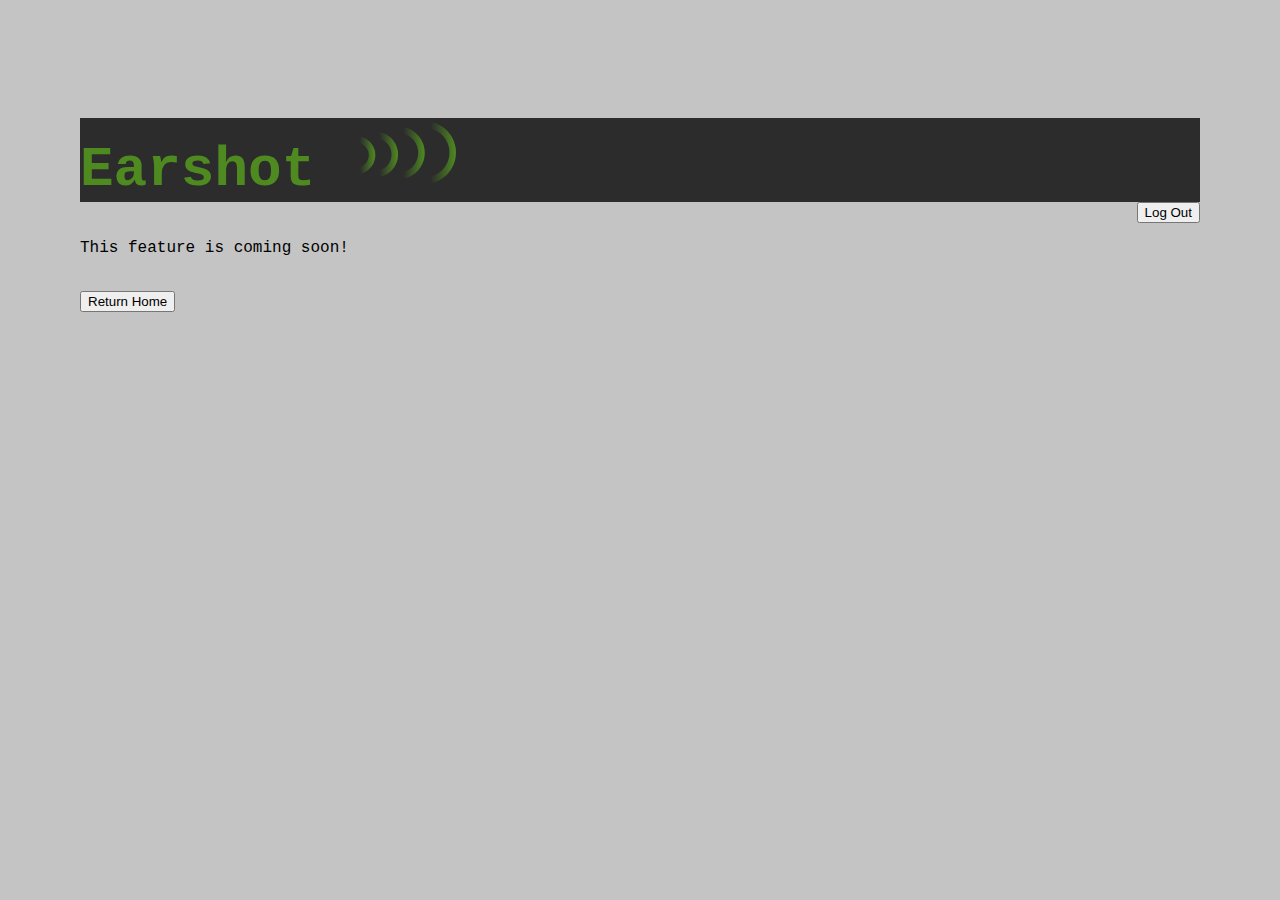
==== comingsoon.html @ 3459fbc5 "trying to put logout in line with header" ====
<!DOCTYPE html>
<html lang="en">
<head>
    <meta charset="UTF-8">
    <meta http-equiv="X-UA-Compatible" content="IE=edge">
    <meta name="viewport" content="width=device-width, initial-scale=1.0">
    <link rel="stylesheet" href="style.css">
    <title>Earshot Upcoming</title>
</head>
<body>
    <header>
        <h1>Earshot <img src="photos\earshotLogo.png" alt="logo">
            <form action="index.html">
                <button class="logout">Log Out</button>
            </form>
        </h1>
    </header>
    <p>This feature is coming soon!</p><br>
    <form action="home.html">
        <label for="return">
            <button id="return">Return Home</button> 
        </label>
    </form>
</body>
</html>
---- style.css ----
html{
    background: #C4C4C4;
}
body{
    font-family:'Courier New', Courier, monospace;
    margin: 40px;
    padding: 40px;
    color: #000000;
}
header{
    background: #2C2C2C;
}
h1{
    color: #4F8A21;
    font-size: 3.5em;
}
.wrapper {
    display: grid;
    grid-template-columns: 1fr 1fr 1fr 1fr;
    grid-template-rows: 100px 100px;
    grid-gap: 10px;
}
.container {
    font-size: 1.5em;
    background-color: #2C2C2C;
    color: #4F8A21;
    line-height: 2;
    text-align: center;
    font-family: 'Courier New', Courier, monospace;
    cursor: pointer;
    position: relative;
}
.link {
    position: absolute;
    width: 100%;
    height: 100%;
    top: 0;
    left: 0;
    z-index: 1;
  }
.logout{
    float: right;
}
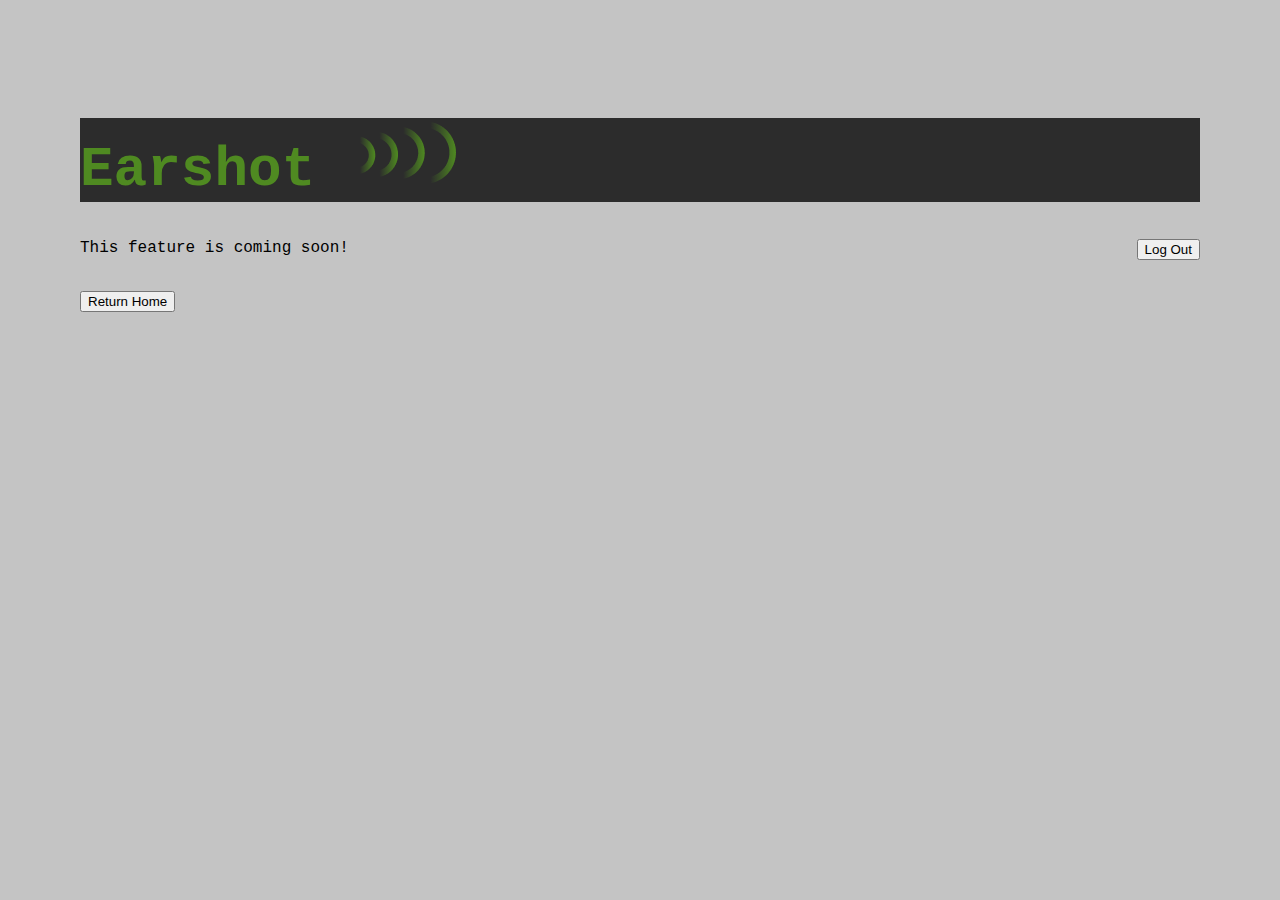
==== commit 4994cb9d: "FIXING VALIDATION ISSUES EARLY" ====
--- a/comingsoon.html
+++ b/comingsoon.html
@@ -9,17 +9,18 @@
 </head>
 <body>
     <header>
-        <h1>Earshot <img src="photos\earshotLogo.png" alt="logo">
-            <form action="index.html">
-                <button class="logout">Log Out</button>
+        <h1>Earshot <img src="photos\earshotLogo.png" alt="logo"></h1>
+        <form action="index.html">
+            <button class="logout">Log Out</button>
+        </form>
+    </header>
+    <main>
+            <p>This feature is coming soon!</p><br>
+            <form action="home.html">
+                <label for="return">
+                    <button id="return">Return Home</button> 
+                </label>
             </form>
-        </h1>
-    </header>
-    <p>This feature is coming soon!</p><br>
-    <form action="home.html">
-        <label for="return">
-            <button id="return">Return Home</button> 
-        </label>
-    </form>
+    </main>
 </body>
 </html>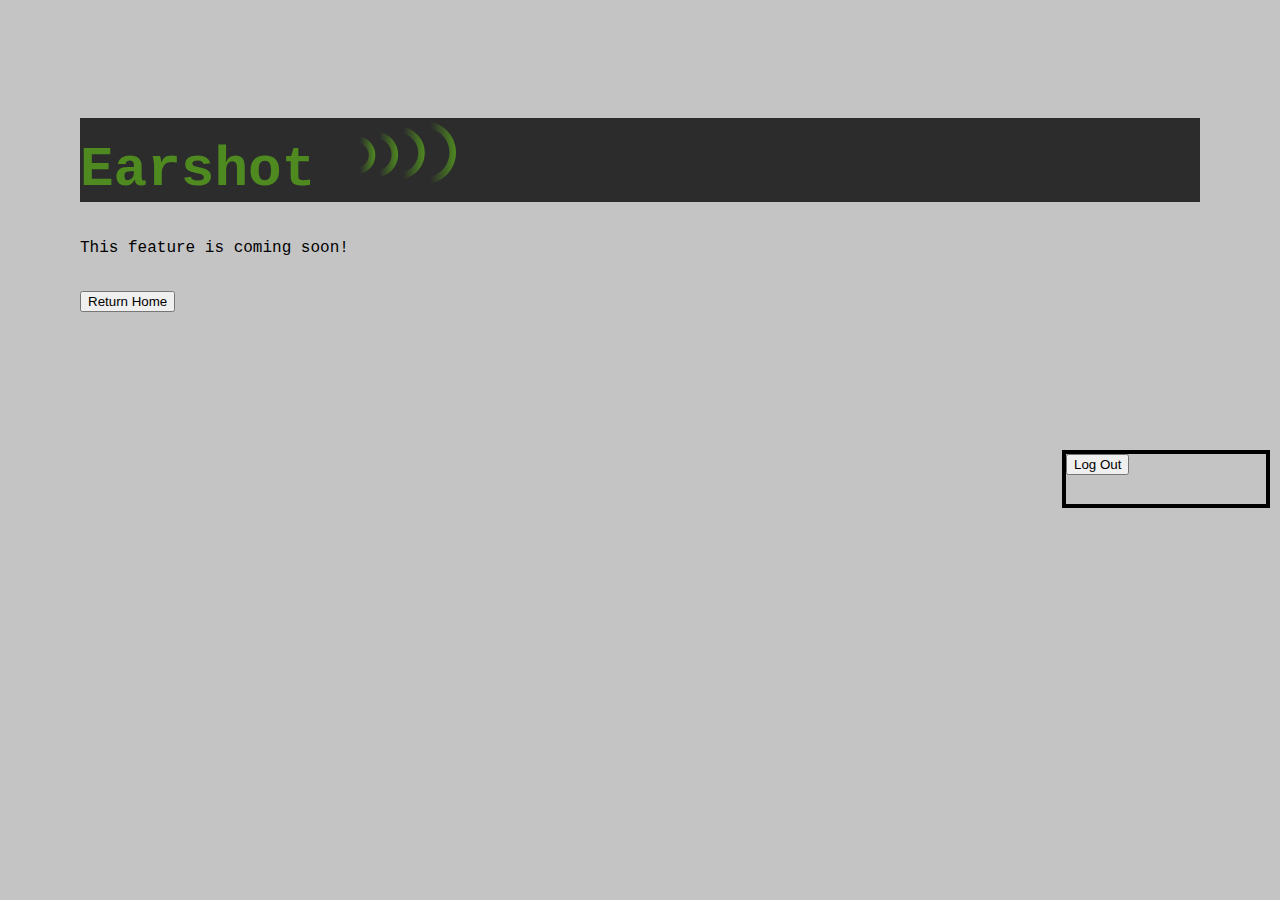
==== commit adca8a72: "trying to get the button to be inside header" ====
--- a/comingsoon.html
+++ b/comingsoon.html
@@ -9,9 +9,9 @@
 </head>
 <body>
     <header>
-        <h1>Earshot <img src="photos\earshotLogo.png" alt="logo"></h1>
-        <form action="index.html">
-            <button class="logout">Log Out</button>
+        <h1>Earshot <img src="photos/earshotLogo.png" alt="logo"></h1>
+        <form action="index.html" class="logout">
+            <button id="logout">Log Out</button>
         </form>
     </header>
     <main>
--- a/style.css
+++ b/style.css
@@ -39,5 +39,13 @@
     z-index: 1;
   }
 .logout{
-    float: right;
+    position: absolute;
+    top: 50%;
+    right: 10px;
+    width: 200px;
+    height: 50px;
+    fill: #C4C4C4;
+    border: 4px solid black;
+    font-family: 'Courier New', Courier, monospace;
+    color: #000000;
 }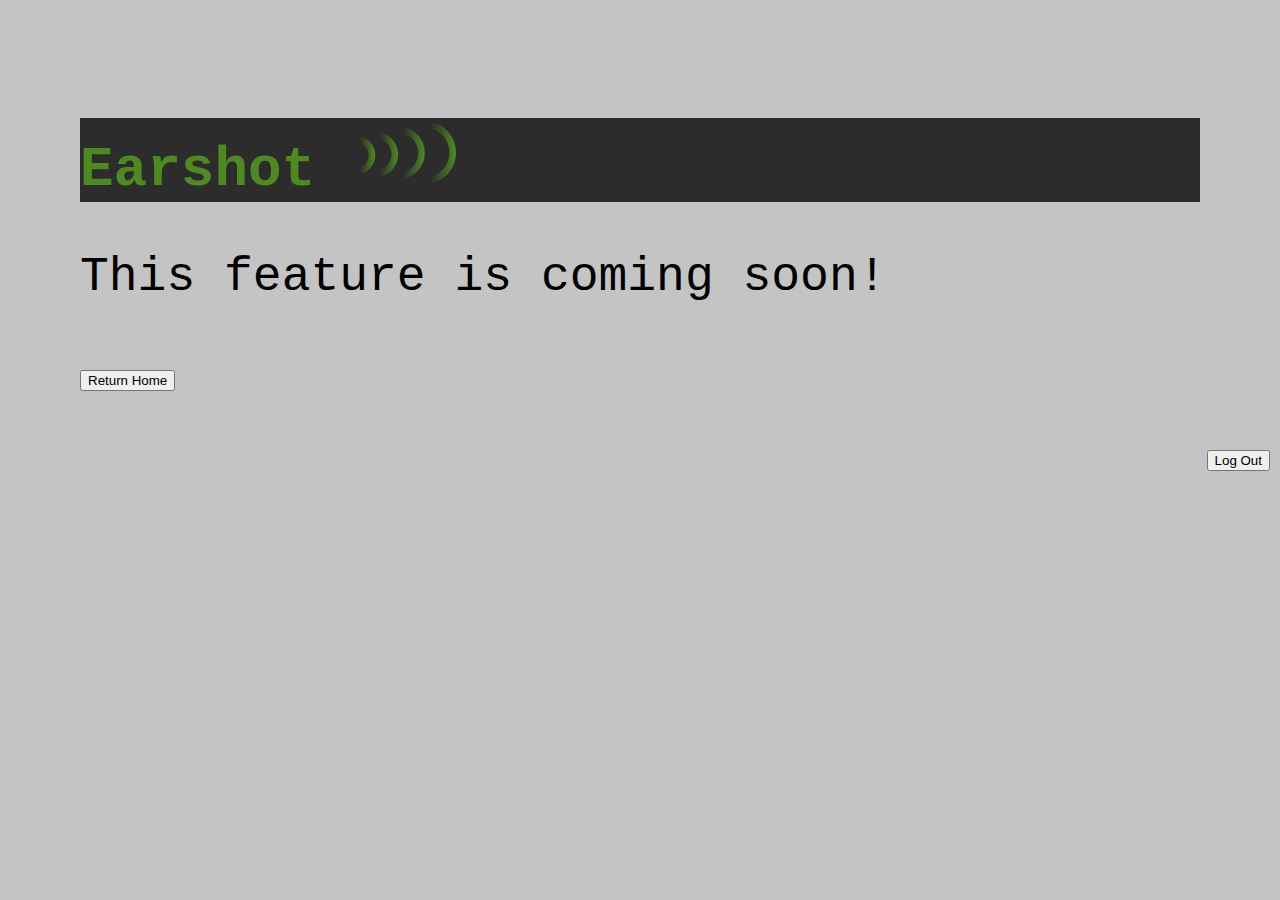
==== commit ca83a87f: "small changes to features page" ====
--- a/comingsoon.html
+++ b/comingsoon.html
@@ -15,10 +15,10 @@
         </form>
     </header>
     <main>
-            <p>This feature is coming soon!</p><br>
+            <p class="feature">This feature is coming soon!</p><br>
             <form action="home.html">
                 <label for="return">
-                    <button id="return">Return Home</button> 
+                    <button class="return">Return Home</button> 
                 </label>
             </form>
     </main>
--- a/style.css
+++ b/style.css
@@ -42,10 +42,16 @@
     position: absolute;
     top: 50%;
     right: 10px;
+}
+button.logout{
     width: 200px;
     height: 50px;
     fill: #C4C4C4;
     border: 4px solid black;
     font-family: 'Courier New', Courier, monospace;
     color: #000000;
+}
+.feature{
+    font-family: 'Courier New', Courier, monospace;
+    font-size: 3em;
 }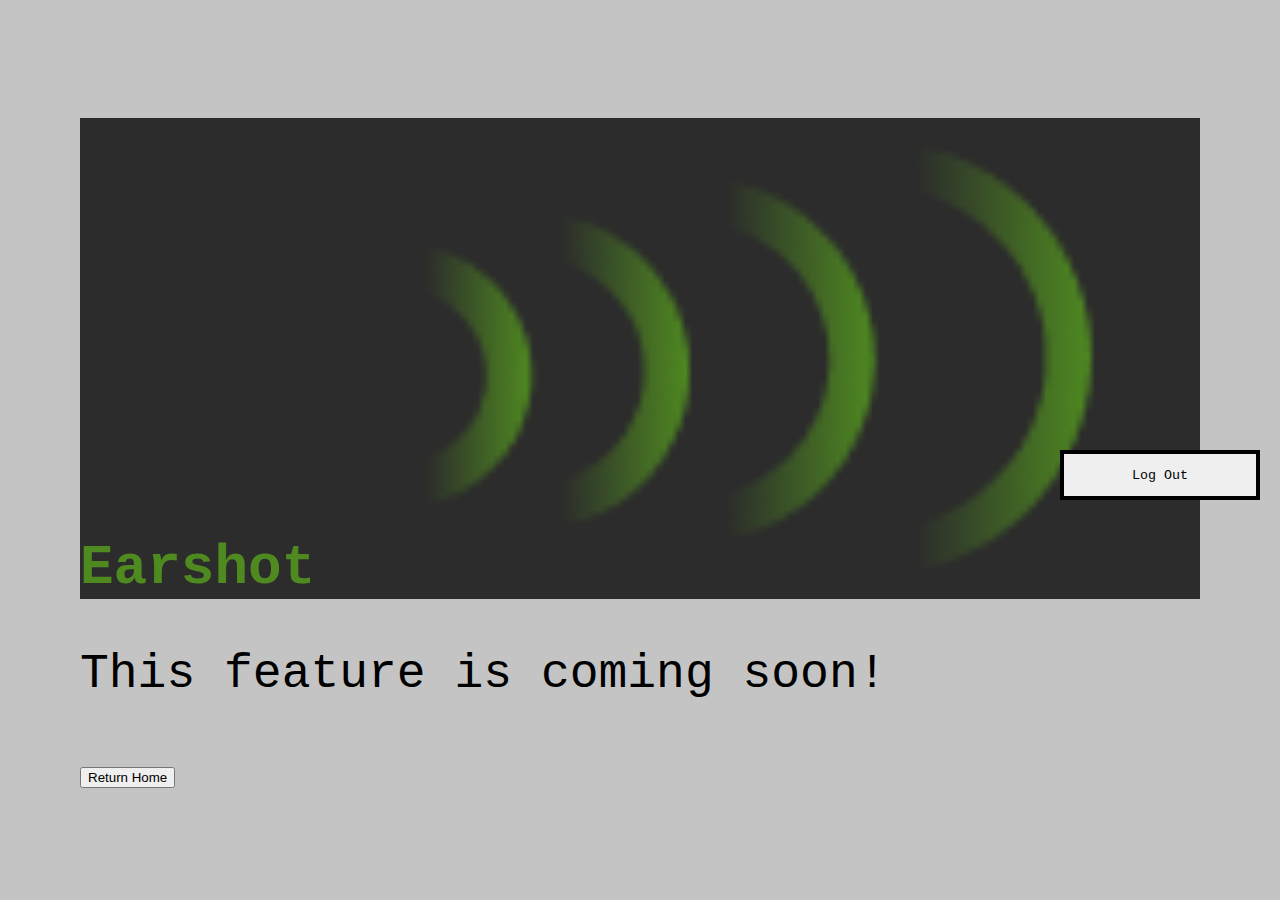
==== commit 959c7b9c: "format coming along" ====
--- a/comingsoon.html
+++ b/comingsoon.html
@@ -9,9 +9,9 @@
 </head>
 <body>
     <header>
-        <h1>Earshot <img src="photos/earshotLogo.png" alt="logo"></h1>
+        <h1>Earshot <image src="photos/earshotLogo.png" alt="logo"></h1>
         <form action="index.html" class="logout">
-            <button id="logout">Log Out</button>
+            <button class="logout">Log Out</button>
         </form>
     </header>
     <main>
--- a/style.css
+++ b/style.css
@@ -14,6 +14,10 @@
     color: #4F8A21;
     font-size: 3.5em;
 }
+img{
+    width: 70%;
+    height: 70%;
+}
 .wrapper {
     display: grid;
     grid-template-columns: 1fr 1fr 1fr 1fr;
@@ -21,6 +25,9 @@
     grid-gap: 10px;
 }
 .container {
+    height: 500px;
+    display: flex;
+    justify-content: center;
     font-size: 1.5em;
     background-color: #2C2C2C;
     color: #4F8A21;
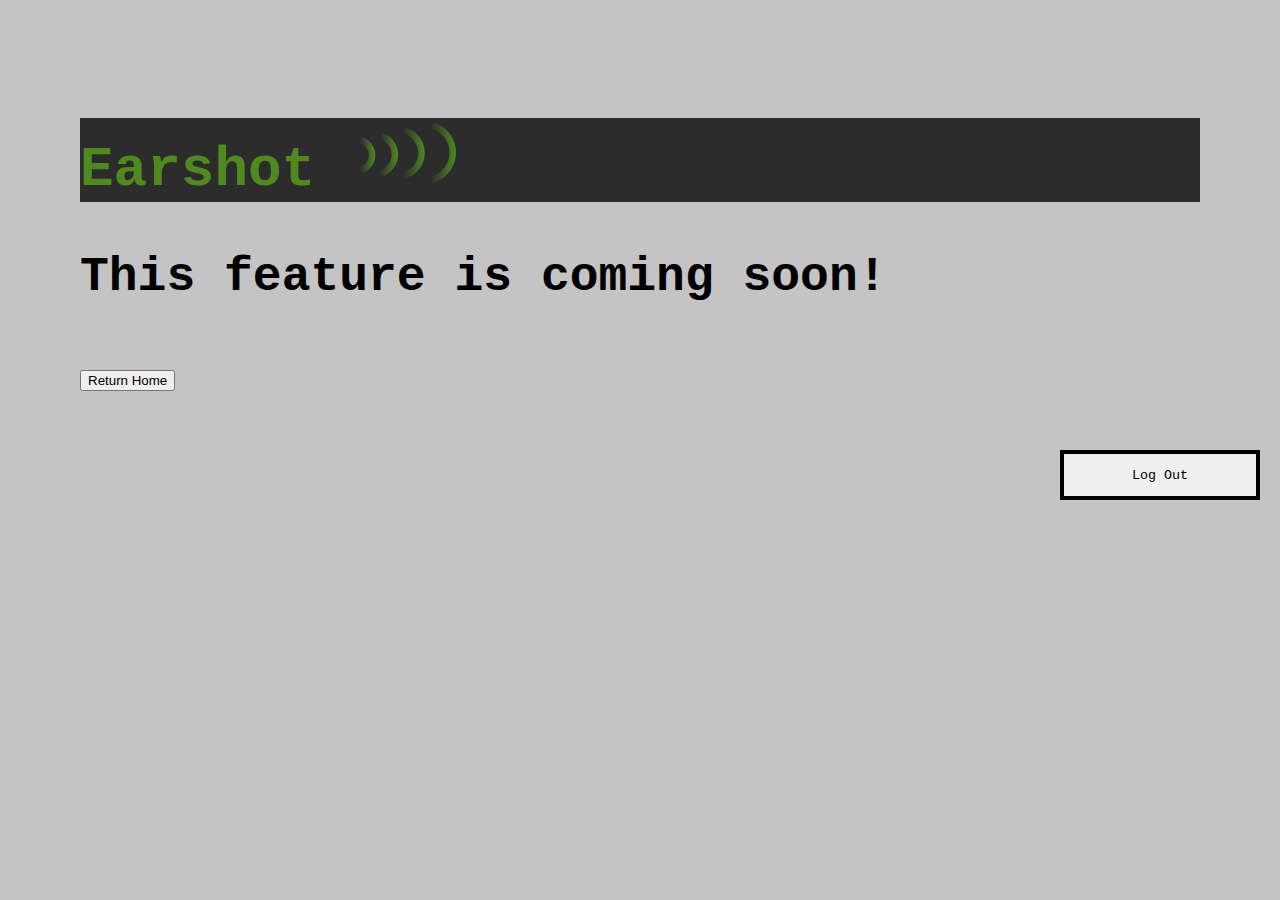
==== commit 699b1e1c: "tweak city" ====
--- a/comingsoon.html
+++ b/comingsoon.html
@@ -9,7 +9,7 @@
 </head>
 <body>
     <header>
-        <h1>Earshot <image src="photos/earshotLogo.png" alt="logo"></h1>
+        <h1>Earshot <image class="header" src="photos/earshotLogo.png" alt="logo"></h1>
         <form action="index.html" class="logout">
             <button class="logout">Log Out</button>
         </form>
--- a/style.css
+++ b/style.css
@@ -14,7 +14,7 @@
     color: #4F8A21;
     font-size: 3.5em;
 }
-img{
+img.container{
     width: 70%;
     height: 70%;
 }
@@ -25,7 +25,7 @@
     grid-gap: 10px;
 }
 .container {
-    height: 500px;
+    height: 400px;
     display: flex;
     justify-content: center;
     font-size: 1.5em;
@@ -34,6 +34,7 @@
     line-height: 2;
     text-align: center;
     font-family: 'Courier New', Courier, monospace;
+    font-weight: bold;
     cursor: pointer;
     position: relative;
 }
@@ -61,4 +62,5 @@
 .feature{
     font-family: 'Courier New', Courier, monospace;
     font-size: 3em;
+    font-weight: bold;
 }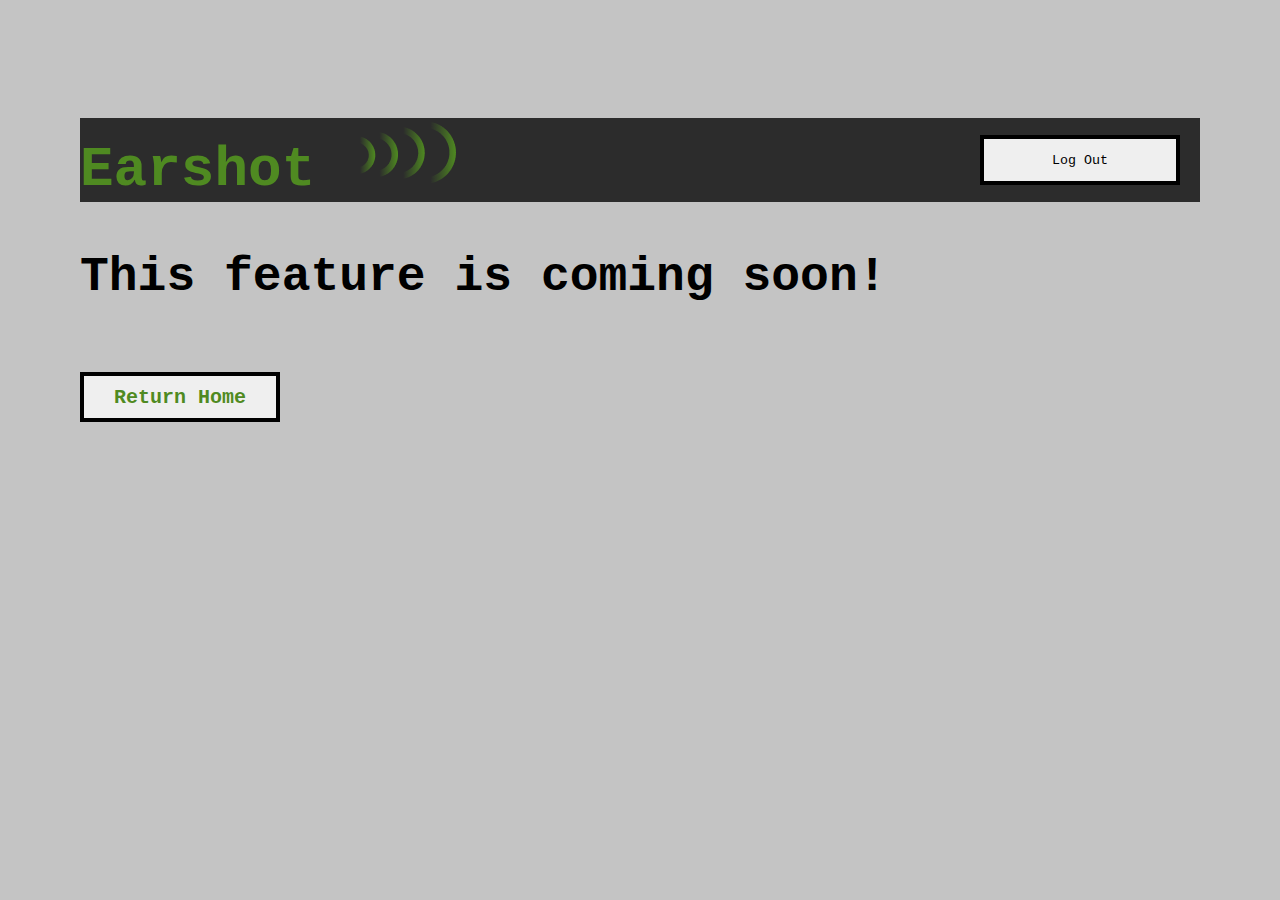
==== commit b45259e7: "last page validation, ready for turn in officially" ====
--- a/comingsoon.html
+++ b/comingsoon.html
@@ -9,7 +9,7 @@
 </head>
 <body>
     <header>
-        <h1>Earshot <image class="header" src="photos/earshotLogo.png" alt="logo"></h1>
+        <h1>Earshot <img class="header" src="photos/earshotLogo.png" alt="logo"></h1>
         <form action="index.html" class="logout">
             <button class="logout">Log Out</button>
         </form>
@@ -18,7 +18,7 @@
             <p class="feature">This feature is coming soon!</p><br>
             <form action="home.html">
                 <label for="return">
-                    <button class="return">Return Home</button> 
+                    <button id="return" class="return">Return Home</button> 
                 </label>
             </form>
     </main>
--- a/style.css
+++ b/style.css
@@ -14,18 +14,53 @@
     color: #4F8A21;
     font-size: 3.5em;
 }
-img.container{
-    width: 70%;
-    height: 70%;
+h2{
+    font-size: 3em;
+}
+label{
+    font-size: 2.5em;
+}
+img.content{
+    max-width: 70%;
+    max-height: 48%;
 }
 .wrapper {
     display: grid;
     grid-template-columns: 1fr 1fr 1fr 1fr;
-    grid-template-rows: 100px 100px;
-    grid-gap: 10px;
+    grid-template-rows: 275px 275px;
+    grid-gap: 30px;
 }
 .container {
-    height: 400px;
+    padding-top: 50px;
+    height: 275px;
+    display: flex;
+    justify-content: center;
+    font-size: 1.5em;
+    background-color: #2C2C2C;
+    color: #4F8A21;
+    line-height: 2;
+    text-align: center;
+    font-family: 'Courier New', Courier, monospace;
+    font-weight: bold;
+    cursor: pointer;
+    position: relative;
+}
+.explainer{
+    padding-top: 50px;
+    height: 275px;
+    font-size: 1.5em;
+    background-color: #C4C4C4;
+    color: #000000;
+    line-height: 2;
+    text-align: center;
+    font-family: 'Courier New', Courier, monospace;
+    font-weight: bold;
+
+}
+.create{
+    margin-top: 50px;
+    padding-top: 50px;
+    height: 275px;
     display: flex;
     justify-content: center;
     font-size: 1.5em;
@@ -48,8 +83,11 @@
   }
 .logout{
     position: absolute;
-    top: 50%;
-    right: 10px;
+    top: 15%;
+    right: 50px;
+}
+button{
+    cursor: pointer;
 }
 button.logout{
     width: 200px;
@@ -59,8 +97,39 @@
     font-family: 'Courier New', Courier, monospace;
     color: #000000;
 }
+button.submit{
+    width: 200px;
+    height: 50px;
+    fill: #C4C4C4;
+    border: 4px solid black;
+    font-family: 'Courier New', Courier, monospace;
+    font-size: .5em;
+    font-weight: bold;
+    color: #4F8A21;
+}
+button.return{
+    width: 200px;
+    height: 50px;
+    fill: #C4C4C4;
+    border: 4px solid black;
+    font-family: 'Courier New', Courier, monospace;
+    font-size: .5em;
+    font-weight: bold;
+    color: #4F8A21;
+}
 .feature{
     font-family: 'Courier New', Courier, monospace;
     font-size: 3em;
     font-weight: bold;
+}
+.createxplained{
+    padding-top: 50px;
+    height: 275px;
+    font-size: 1.5em;
+    background-color: #C4C4C4;
+    color: #000000;
+    line-height: 2;
+    text-align: center;
+    font-family: 'Courier New', Courier, monospace;
+    font-weight: bold;
 }